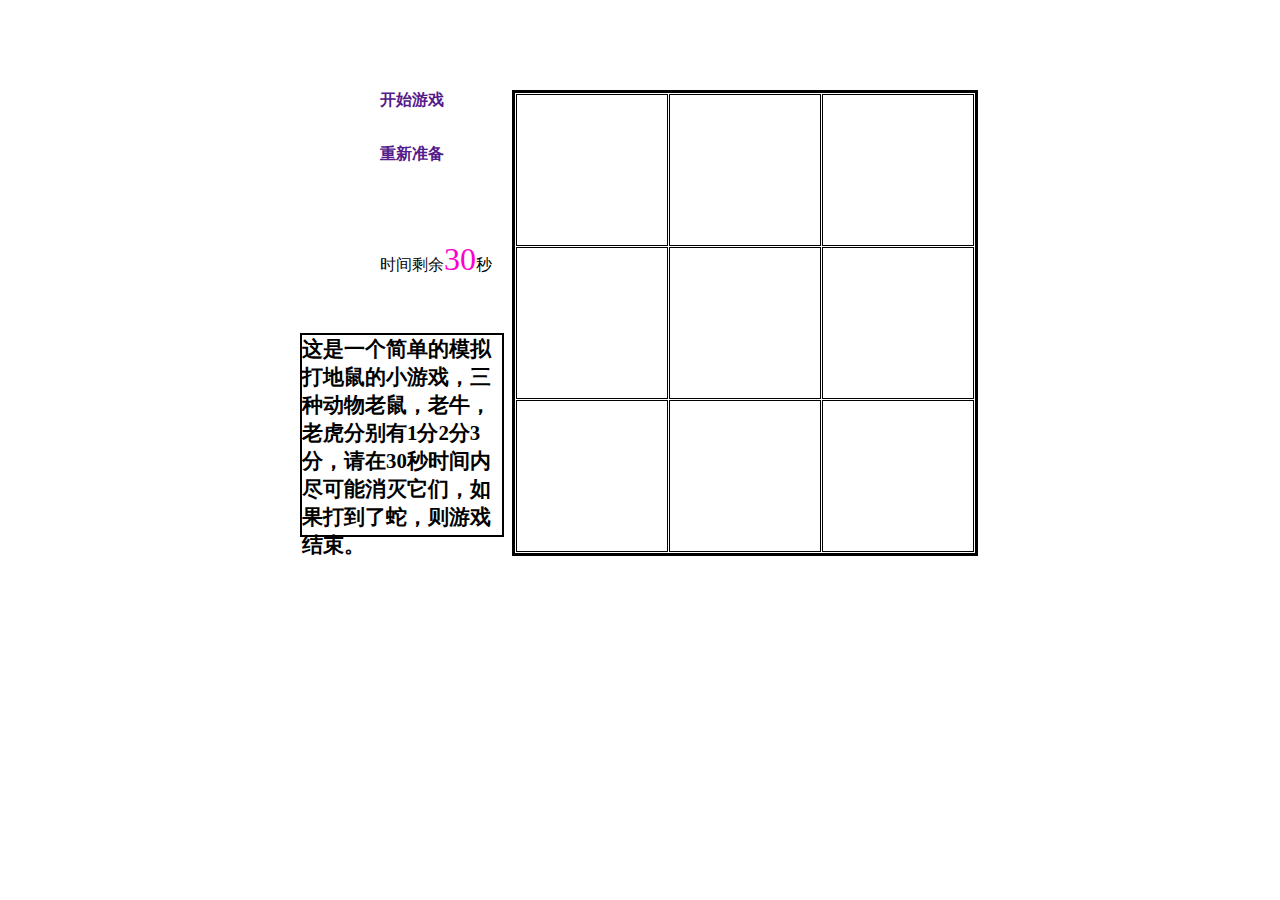
==== 模拟打地鼠 - 高级版.html @ ca5e6028 "模拟打地鼠 - 高级版.html" ====
﻿<!DOCTYPE HTML>
<html>
<head>
<meta http-equiv="Content-Type" content="text/html;charset=utf-8" />
<title>模拟打地鼠游戏</title>
<script src="Jqu/jquery-1.9.1.js"></script>
<style>
#Dadiv{width:460px;height:460px;border:3px solid;position:absolute;left:40%;top:10%}
#quyu1{width:150px;height:150px;border:1px solid;position:absolute;left:1px;top:1px;}
#quyu2{width:150px;height:150px;border:1px solid;position:absolute;left:154px;top:1px;}
#quyu3{width:150px;height:150px;border:1px solid;position:absolute;right:1px;top:1px;}
#quyu4{width:150px;height:150px;border:1px solid;position:absolute;left:1px;top:154px;}
#quyu5{width:150px;height:150px;border:1px solid;position:absolute;left:154px;top:154px;}
#quyu6{width:150px;height:150px;border:1px solid;position:absolute;right:1px;top:154px;}
#quyu7{width:150px;height:150px;border:1px solid;position:absolute;left:1px;bottom:1px;}
#quyu8{width:150px;height:150px;border:1px solid;position:absolute;left:154px;bottom:1px;}
#quyu9{width:150px;height:150px;border:1px solid;position:absolute;right:1px;bottom:1px;}

#shuoming{width:200px;height:200px;border:2px solid;position:absolute;left:300px;top:37%;font-size:1.3em;font-weight:bold}

p{width:120px;position:absolute;left:380px;top:25%}
#shiJ{font-size:2em;color:#ff00cc}
#kshi{width:100px;height:100px;position:absolute;left:380px;top:10%}
a{text-decoration:none;font-weight:bold;}
a:hover{text-decoration:underline;}
#span1{display:block;margin-bottom:15px}

img{width:150px;height:150px;border:none;cursor:pointer}
</style>
</head>
<body>
<div id="kshi"><a href="" id="span1" onclick="done();return false">开始游戏</a><br/><a href="">重新准备</a></div>
<p>时间剩余<span id="shiJ">30</span>秒</p>
<div id="shuoming">这是一个简单的模拟打地鼠的小游戏，三种动物老鼠，老牛，老虎分别有1分2分3分，请在30秒时间内尽可能消灭它们，如果打到了蛇，则游戏结束。</div>
<div id="Dadiv">
<div class="kuai" id="quyu1"></div>
<div class="kuai" id="quyu2"></div>
<div class="kuai" id="quyu3"></div>
<div class="kuai" id="quyu4"></div>
<div class="kuai" id="quyu5"></div>
<div class="kuai" id="quyu6"></div>
<div class="kuai" id="quyu7"></div>
<div class="kuai" id="quyu8"></div>
<div class="kuai" id="quyu9"></div>
</div>
<script>
var f=0,p=0,j=0,q=0;
var b=$(".kuai");


function done(){
bianSe();
myShi();
document.getElementById("span1").onclick=function(){return false}
}

/*函数bianSe（）中，当图片完成加载时，添加到随机小方格中，并绑定单击事件*/
function bianSe(){

h=Math.floor(Math.random()*4)+1;
m=Math.floor(Math.random()*9);

var img=new Image();
img.src="Images/"+h+".jpg";//完成图片加载

$(img).load(function(){
$(this).appendTo(b[m]);
if(h==4){$(img).click(function(){//如果点击了蛇的图片，则停止计时，游戏结束
clearTimeout(sTing);
alert("被蛇咬啦！游戏结束，你的得分是："+f+"，继续努力！消灭老鼠："+p+"个，消灭老牛："+j+"个，消灭老虎："+q+"个。");
document.getElementById("span1").onclick=function(){return false}
clearTimeout(xShe);
return true;//这个可以不加
})
xShe=setTimeout("SheY()",1000)}
else{
$(img).click(function(){
$("img").hide(0);
if(h==1){p++;f+=1};
if(h==2){j++;f+=2};
if(h==3){q++;f+=3};bianSe();})}//函数bianSe()在自身内部绑定的单击事件中循环
})}

function SheY(){
$("img").hide(0);bianSe()}

/*计时函数*/
function myShi(){
var s=parseInt($("#shiJ").text());
s--;
$("#shiJ").text(s);
if(s===0){

$("img").unbind("click");
alert("游戏结束，你的得分是："+f+"，继续努力！消灭老鼠："+p+"个，消灭老牛："+j+"个，消灭老虎："+q+"个。");
document.getElementById("span1").onclick=function(){return false}//这段代码是改变‘开始游戏’的单击事件，使之不产生开始效果
clearTimeout(xShe);//如果最后时间用完是蛇的图片，则不会执行bianSe()函数
return true;//函数出口
}
sTing=setTimeout("myShi()",1000)}




</script>
</body>
</html>
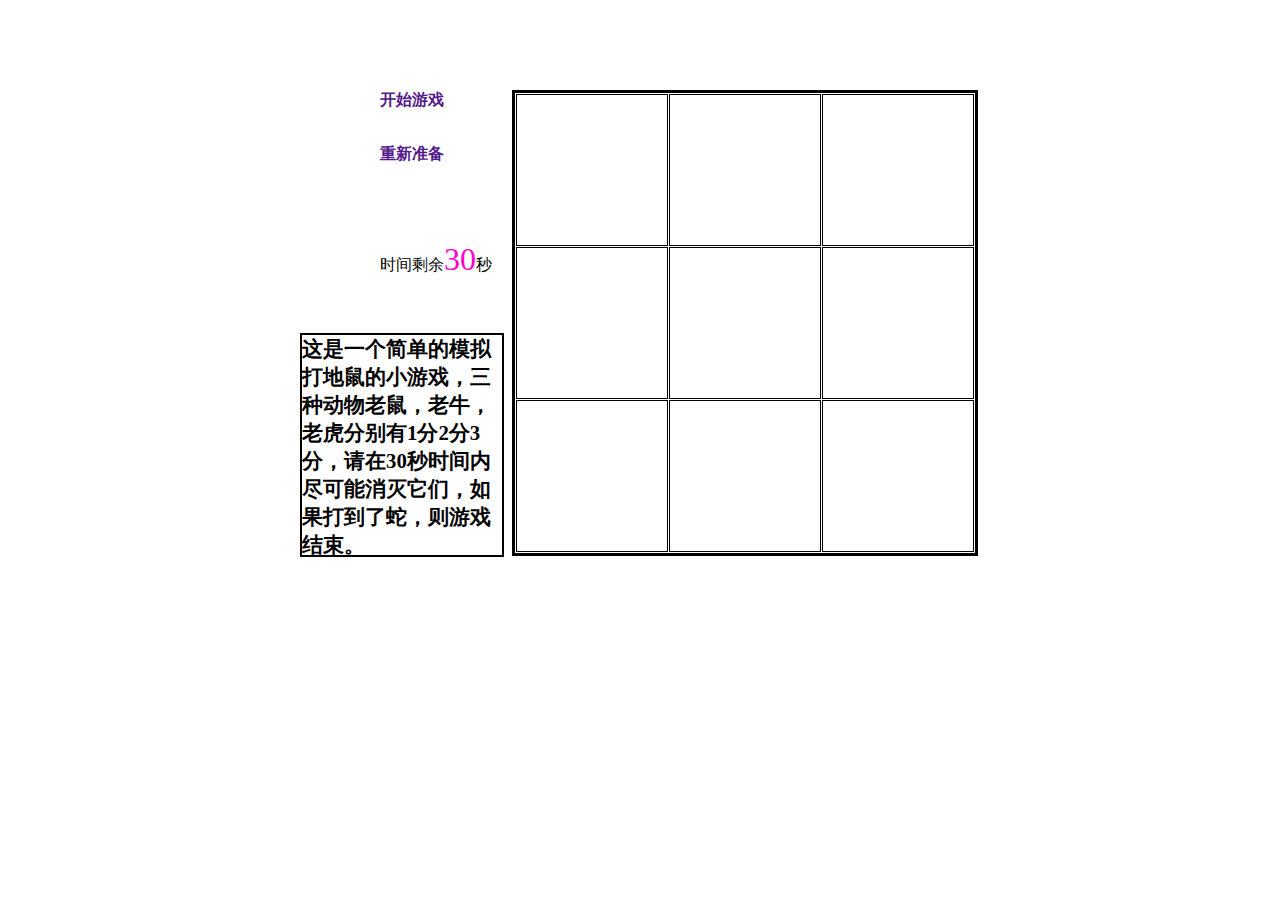
==== commit 032cbbcb: "Create 模拟打地鼠 - 高级版.html" ====
--- a/模拟打地鼠 - 高级版.html
+++ b/模拟打地鼠 - 高级版.html
@@ -3,7 +3,7 @@
 <head>
 <meta http-equiv="Content-Type" content="text/html;charset=utf-8" />
 <title>模拟打地鼠游戏</title>
-<script src="Jqu/jquery-1.9.1.js"></script>
+<script src="/jquery-1.9.1.js"></script>
 <style>
 #Dadiv{width:460px;height:460px;border:3px solid;position:absolute;left:40%;top:10%}
 #quyu1{width:150px;height:150px;border:1px solid;position:absolute;left:1px;top:1px;}
@@ -16,7 +16,7 @@
 #quyu8{width:150px;height:150px;border:1px solid;position:absolute;left:154px;bottom:1px;}
 #quyu9{width:150px;height:150px;border:1px solid;position:absolute;right:1px;bottom:1px;}
 
-#shuoming{width:200px;height:200px;border:2px solid;position:absolute;left:300px;top:37%;font-size:1.3em;font-weight:bold}
+#shuoming{width:200px;height:220px;border:2px solid;position:absolute;left:300px;top:37%;font-size:1.3em;font-weight:bold}
 
 p{width:120px;position:absolute;left:380px;top:25%}
 #shiJ{font-size:2em;color:#ff00cc}
@@ -61,7 +61,7 @@
 m=Math.floor(Math.random()*9);
 
 var img=new Image();
-img.src="Images/"+h+".jpg";//完成图片加载
+img.src="/"+h+".jpg";//完成图片加载
 
 $(img).load(function(){
 $(this).appendTo(b[m]);
